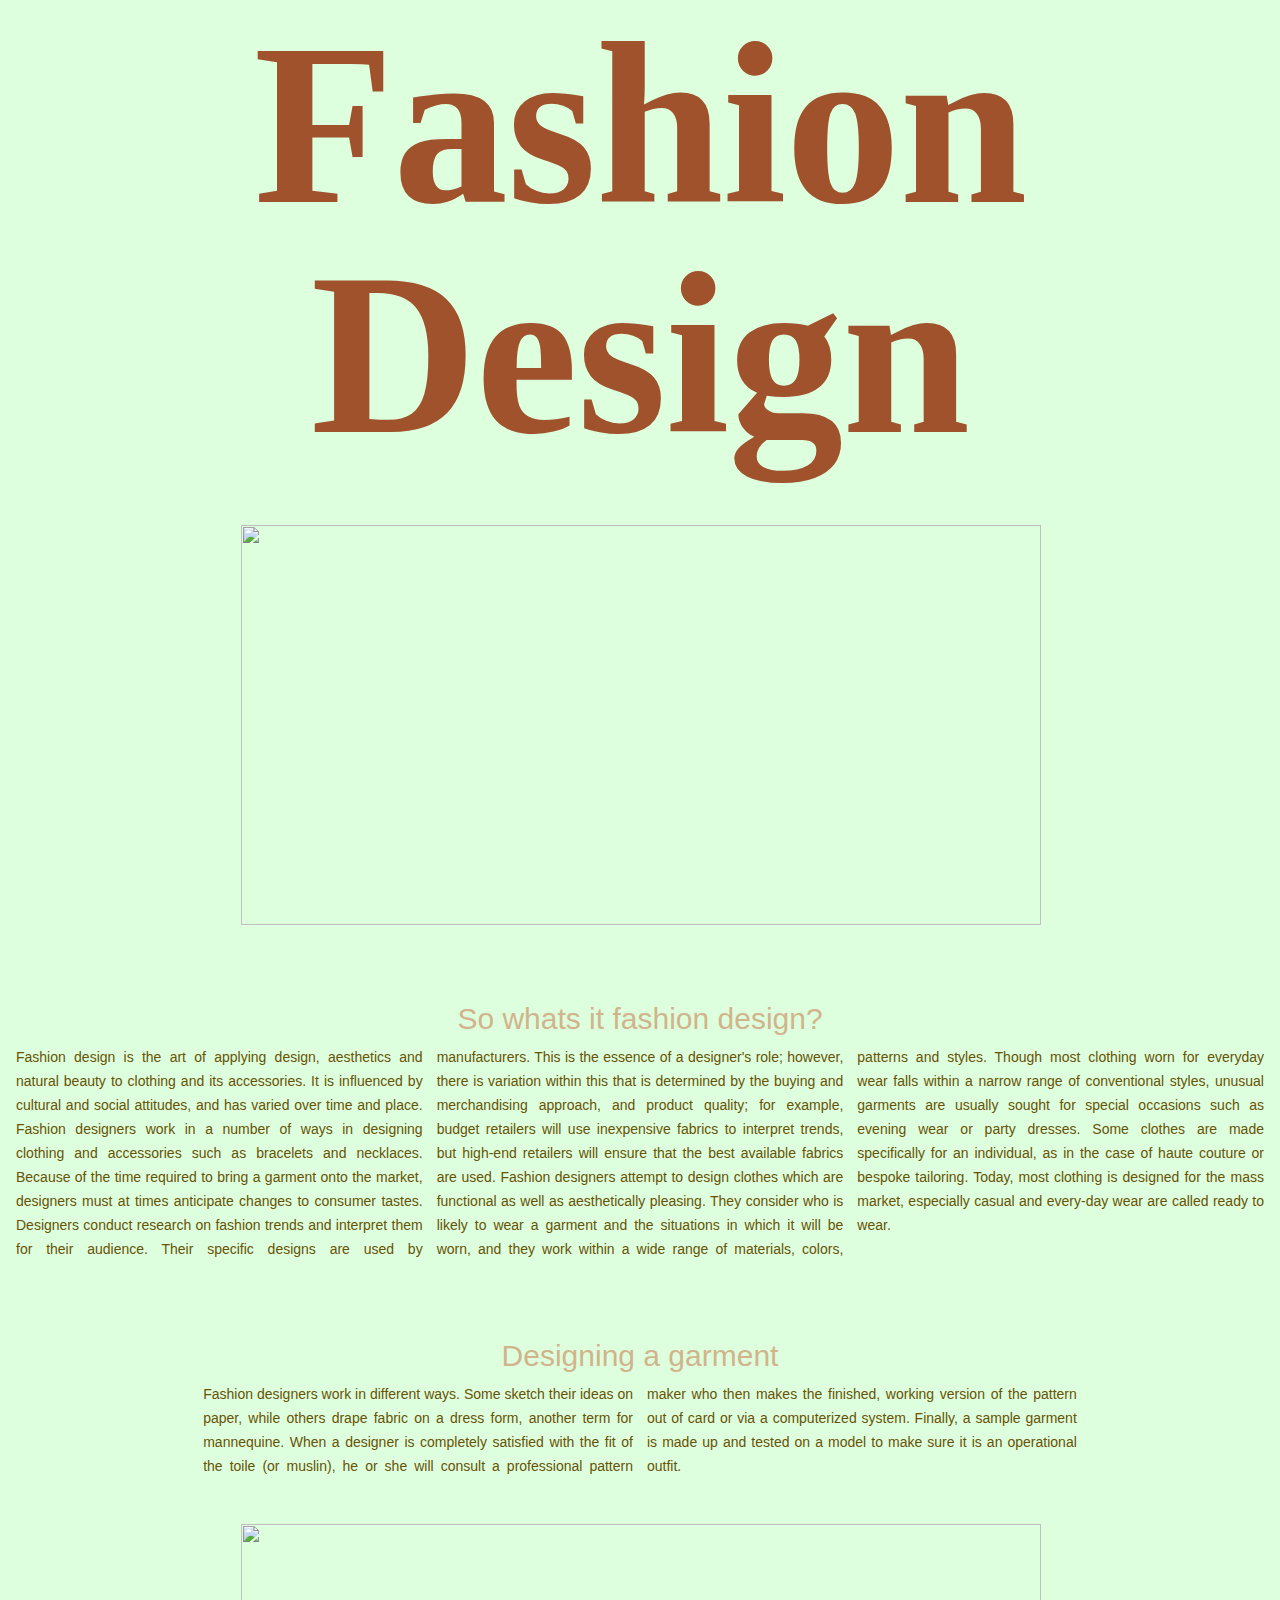
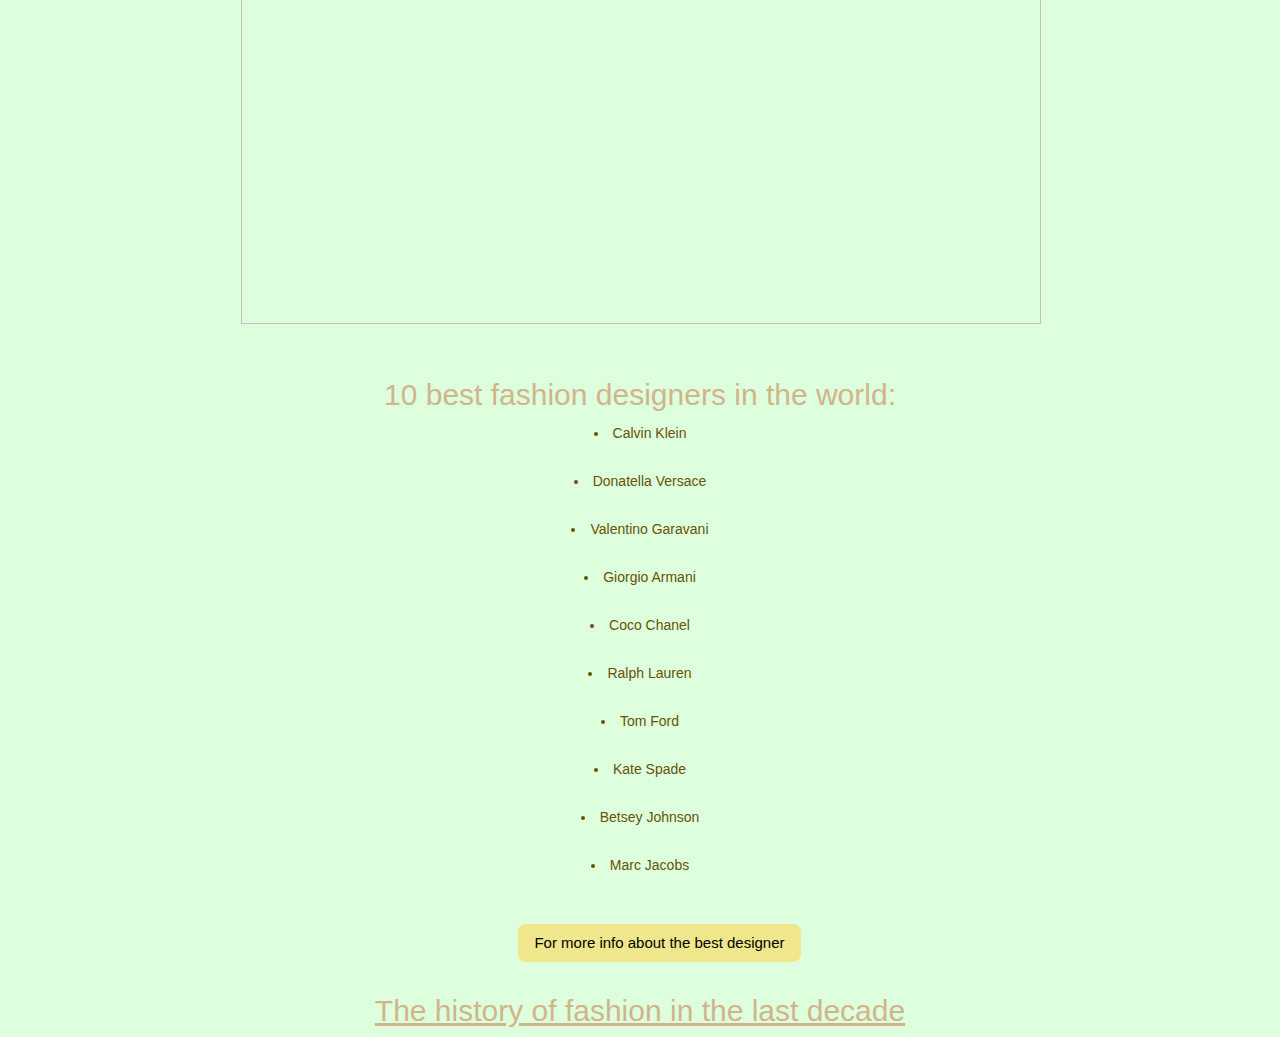
==== index.html @ 9320f6f2 "Add files via upload" ====
<html>
<head>
<link rel="stylesheet" type="text/css" href="styles.css">
<link rel="stylesheet" href="https://www.w3schools.com/w3css/4/w3.css">
<div class="w3-container w3-pale-green">
<title>fashion Design </title>
</head>
<body>
<h1 class="h1">Fashion Design</h1><br><br>
<img src="https://www.brighton.ac.uk/images/school-of-art/fashion-yen-wong-collection.jpg"/>
<br><br><br><h2>So whats it fashion design?</h2>
<p class ="p">Fashion design is the art of applying design, aesthetics and natural beauty to clothing and its accessories. It is influenced by cultural and social attitudes, and has varied over time and place.
Fashion designers work in a number of ways in designing clothing and accessories such as bracelets and necklaces. Because of the time required to bring a garment onto the market, designers must at times anticipate changes to consumer tastes.

Designers conduct research on fashion trends and interpret them for their audience. Their specific designs are used by manufacturers. This is the essence of a designer's role; however, there is variation within this that is determined by the buying and merchandising approach, and product quality; for example, budget retailers will use inexpensive fabrics to interpret trends, but high-end retailers will ensure that the best available fabrics are used.

Fashion designers attempt to design clothes which are functional as well as aesthetically pleasing. They consider who is likely to wear a garment and the situations in which it will be worn, and they work within a wide range of materials, colors, patterns and styles. Though most clothing worn for everyday wear falls within a narrow range of conventional styles, unusual garments are usually sought for special occasions such as evening wear or party dresses.

Some clothes are made specifically for an individual, as in the case of haute couture or bespoke tailoring. Today, most clothing is designed for the mass market, especially casual and every-day wear are called ready to wear.</p>

<br><br><h2>Designing a garment</h2>
<p class ="pp">Fashion designers work in different ways. Some sketch their ideas on paper, while others drape fabric on a dress form, another term for mannequine. When a designer is completely satisfied with the fit of the toile (or muslin), he or she will consult a professional pattern maker who then makes the finished, working version of the pattern out of card or via a computerized system. Finally, a sample garment is made up and tested on a model to make sure it is an operational outfit.</p>

<br/><img src="https://www.myfashionsafari.com/wp-content/uploads/2017/11/Designer-Fashion.jpg"/>
<br><br>
<h2>10 best fashion designers in the world:</h2>
<div ul><li>Calvin Klein</li>
<li>Donatella Versace</li>
<li>Valentino Garavani</li>
<li>Giorgio Armani</li>
<li>Coco Chanel</li>
<li>Ralph Lauren</li>
<li>Tom Ford</li>
<li>Kate Spade</li>
<li>Betsey Johnson</li>
<li>Marc Jacobs</li> </ul></div><br>

<div button class="w3-container">
  <a href="http://www.calvinklein.us/en" class="w3-button w3-round-large w3-khaki" style ="font-color:brown; margin-left:40%" target ="_blank"> For more info about the best designer</a>
</div><br>
<h2><a href="C:\Users\user\Desktop\QA\html\images.html" target ="_blank">The history of fashion in the last decade</a></h2>

</body></div>
</html>
---- styles.css ----
.h1 { color: #A0522D; font-family: Snell Roundhand, cursive	; font-size: 230px; font-weight: bold; letter-spacing: -1px; line-height: 1; text-align: center; }


h2 { color: #D2B48C; font-family: 'Open Sans', sans-serif; font-size: 30px; font-weight: 300; line-height: 32px; margin: 0 0 72px; text-align: center; }


.p { color: #685206; font-family: 'Helvetica Neue', sans-serif; font-size: 14px; line-height: 24px; margin: 0 0 24px; text-align: justify; text-justify: inter-word; columns: 3; }

ul {color: #685206; font-family: 'Helvetica Neue', sans-serif; font-size: 14px; line-height: 24px; margin: 0 0 24px; text-align: center; }

li {color: #685206; font-family: 'Helvetica Neue', sans-serif; font-size: 14px; line-height: 24px; margin: 0 0 24px; text-align: center; }

img {width: 800px; height: 400px; display: block; margin-left: 18%; }

.pp { color: #685206; font-family: 'Helvetica Neue', sans-serif; font-size: 14px; line-height: 24px; margin: 0 0 24px; text-align: justify; text-justify: inter-word; columns: 2; width: 70%; margin-left: 15%; }
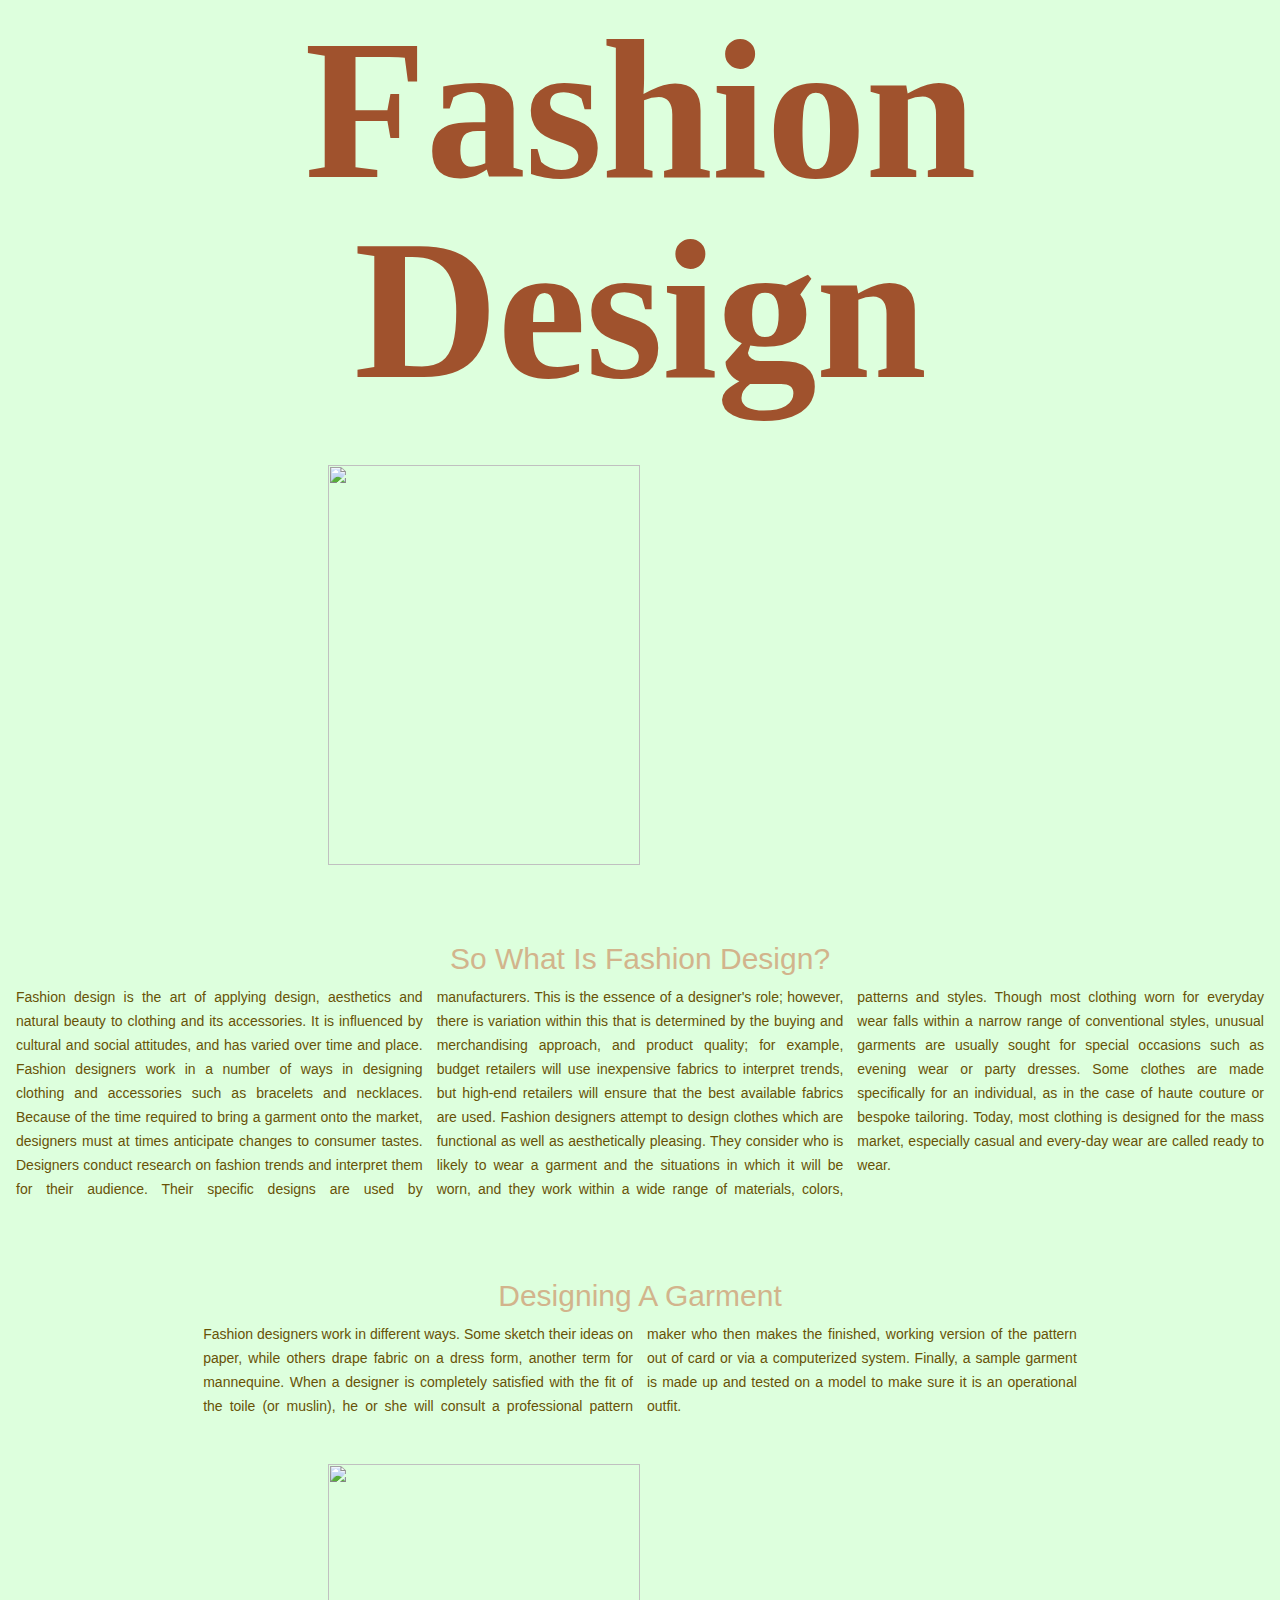
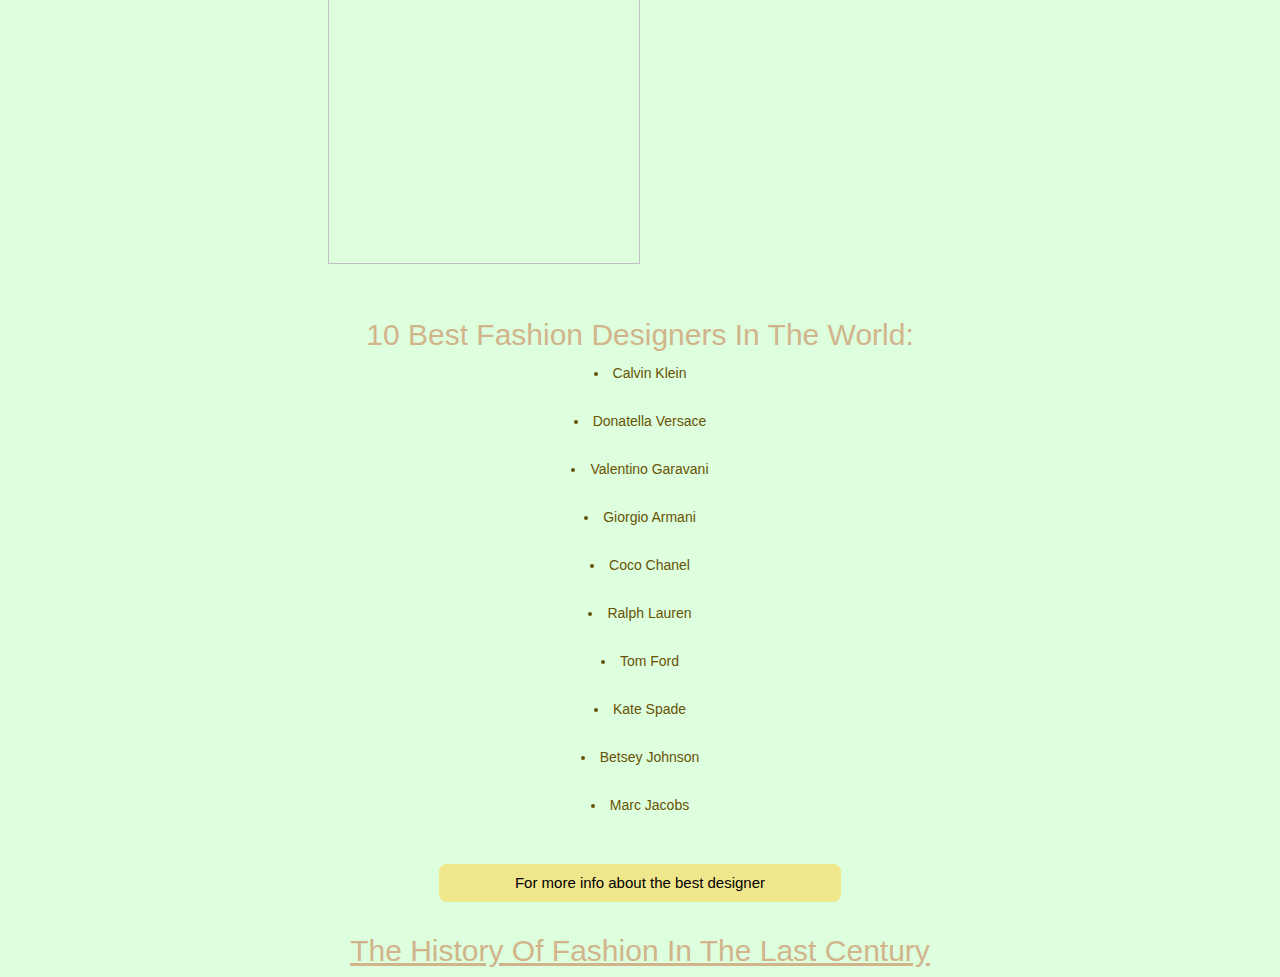
==== commit a309aa24: "Add files via upload" ====
--- a/index.html
+++ b/index.html
@@ -3,12 +3,12 @@
 <link rel="stylesheet" type="text/css" href="styles.css">
 <link rel="stylesheet" href="https://www.w3schools.com/w3css/4/w3.css">
 <div class="w3-container w3-pale-green">
-<title>fashion Design </title>
+<title>Fashion Design </title>
 </head>
 <body>
 <h1 class="h1">Fashion Design</h1><br><br>
 <img src="https://www.brighton.ac.uk/images/school-of-art/fashion-yen-wong-collection.jpg"/>
-<br><br><br><h2>So whats it fashion design?</h2>
+<br><br><br><h2>So What Is Fashion Design?</h2>
 <p class ="p">Fashion design is the art of applying design, aesthetics and natural beauty to clothing and its accessories. It is influenced by cultural and social attitudes, and has varied over time and place.
 Fashion designers work in a number of ways in designing clothing and accessories such as bracelets and necklaces. Because of the time required to bring a garment onto the market, designers must at times anticipate changes to consumer tastes.
 
@@ -18,12 +18,12 @@
 
 Some clothes are made specifically for an individual, as in the case of haute couture or bespoke tailoring. Today, most clothing is designed for the mass market, especially casual and every-day wear are called ready to wear.</p>
 
-<br><br><h2>Designing a garment</h2>
+<br><br><h2>Designing A Garment</h2>
 <p class ="pp">Fashion designers work in different ways. Some sketch their ideas on paper, while others drape fabric on a dress form, another term for mannequine. When a designer is completely satisfied with the fit of the toile (or muslin), he or she will consult a professional pattern maker who then makes the finished, working version of the pattern out of card or via a computerized system. Finally, a sample garment is made up and tested on a model to make sure it is an operational outfit.</p>
 
 <br/><img src="https://www.myfashionsafari.com/wp-content/uploads/2017/11/Designer-Fashion.jpg"/>
 <br><br>
-<h2>10 best fashion designers in the world:</h2>
+<h2>10 Best Fashion Designers In The World:</h2>
 <div ul><li>Calvin Klein</li>
 <li>Donatella Versace</li>
 <li>Valentino Garavani</li>
@@ -36,9 +36,11 @@
 <li>Marc Jacobs</li> </ul></div><br>
 
 <div button class="w3-container">
-  <a href="http://www.calvinklein.us/en" class="w3-button w3-round-large w3-khaki" style ="font-color:brown; margin-left:40%" target ="_blank"> For more info about the best designer</a>
+  <a href="http://www.calvinklein.us/en" class="w3-button w3-round-large w3-khaki" style ="font-color:brown;  display: block;
+  margin-left: auto;
+  margin-right: auto; width: 33%" target ="_blank"> For more info about the best designer</a>
 </div><br>
-<h2><a href="C:\Users\user\Desktop\QA\html\images.html" target ="_blank">The history of fashion in the last decade</a></h2>
+<h2><a href="images2.html" target ="_blank">The History Of Fashion In The Last Century</a></h2>
 
 </body></div>
 </html>--- a/styles.css
+++ b/styles.css
@@ -1,4 +1,4 @@
-.h1 { color: #A0522D; font-family: Snell Roundhand, cursive	; font-size: 230px; font-weight: bold; letter-spacing: -1px; line-height: 1; text-align: center; }
+.h1 { color: #A0522D; font-family: Snell Roundhand, cursive	; font-size: 200px; font-weight: bold; letter-spacing: -1px; line-height: 1; text-align: center; }
 
 
 h2 { color: #D2B48C; font-family: 'Open Sans', sans-serif; font-size: 30px; font-weight: 300; line-height: 32px; margin: 0 0 72px; text-align: center; }
@@ -10,7 +10,10 @@
 
 li {color: #685206; font-family: 'Helvetica Neue', sans-serif; font-size: 14px; line-height: 24px; margin: 0 0 24px; text-align: center; }
 
-img {width: 800px; height: 400px; display: block; margin-left: 18%; }
+img {width: 800px; height: 400px;  display: block;
+  margin-left: auto;
+  margin-right: auto;
+  width: 50%; }
 
 .pp { color: #685206; font-family: 'Helvetica Neue', sans-serif; font-size: 14px; line-height: 24px; margin: 0 0 24px; text-align: justify; text-justify: inter-word; columns: 2; width: 70%; margin-left: 15%; }
 
